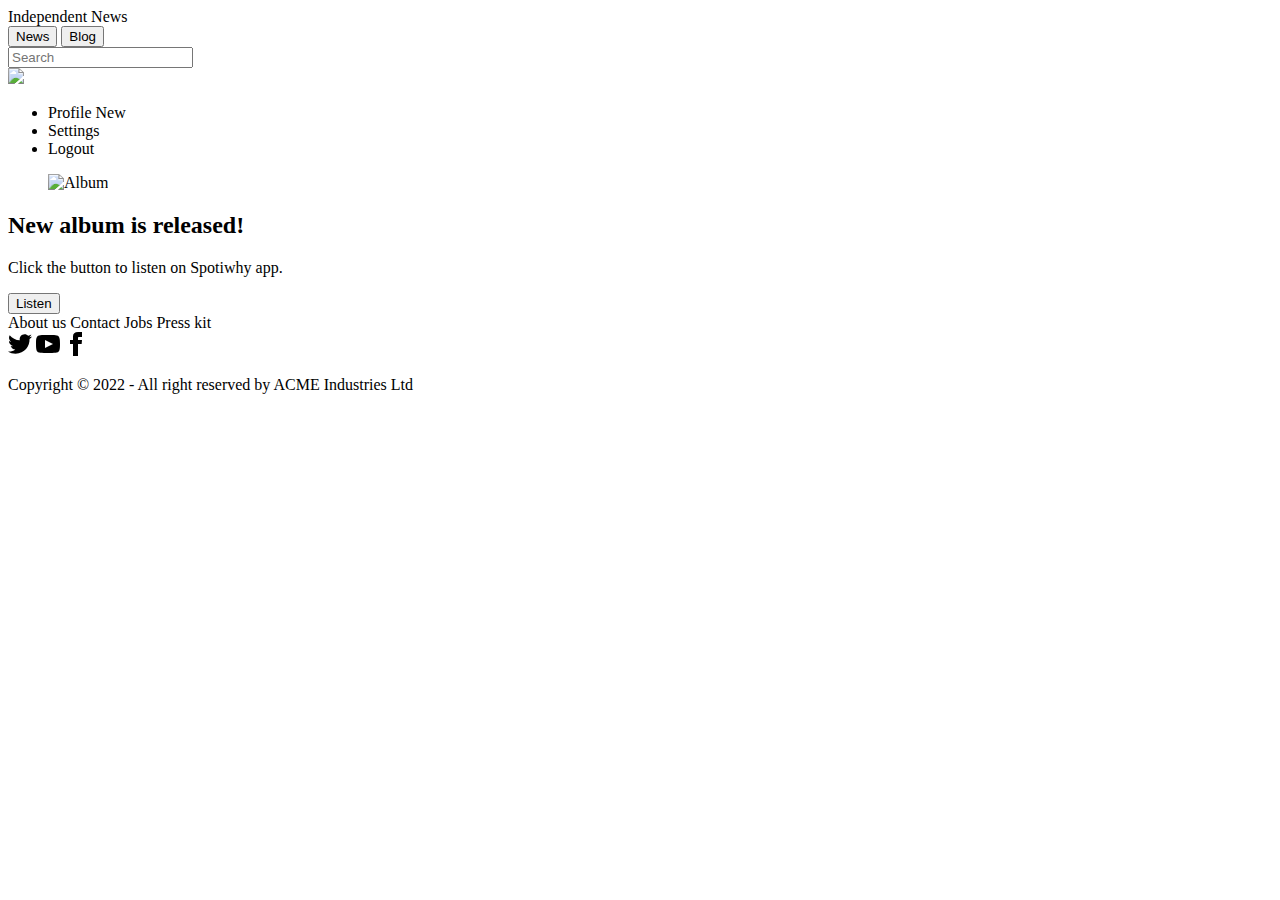
==== index.html @ ce9c4029 "category section added" ====
<!DOCTYPE html>
<html lang="en">
<head>
    <meta charset="UTF-8">
    <meta http-equiv="X-UA-Compatible" content="IE=edge">
    <meta name="viewport" content="width=device-width, initial-scale=1.0">
    <link href="https://cdn.jsdelivr.net/npm/daisyui@2.24.0/dist/full.css" rel="stylesheet" type="text/css" />
<script src="https://cdn.tailwindcss.com"></script>
    <title>Independent News</title>
</head>
<body>
                              <!-- nevbar starts here -->

    <div class="navbar bg-base-100">
        <div class="flex-1">
          <a class="btn btn-ghost normal-case text-xl"> <span class="bg-blue-100 rounded mx-2 p-2"> Independent </span> News</a>
        </div>
        <div class="flex-none gap-2">
            <button class="btn btn-outline btn-primary">News</button>
            <button class="btn btn-outline btn-secondary">Blog</button>
          <div class="form-control">
            <input type="text" placeholder="Search" class="input input-bordered" />
          </div>
          <div class="dropdown dropdown-end">
            <label tabindex="0" class="btn btn-ghost btn-circle avatar">
              <div class="w-10 rounded-full">
                <img src="https://placeimg.com/80/80/people" />
              </div>
            </label>
            <ul tabindex="0" class="mt-3 p-2 shadow menu menu-compact dropdown-content bg-base-100 rounded-box w-52">
              <li>
                <a class="justify-between">
                  Profile
                  <span class="badge">New</span>
                </a>
              </li>
              <li><a>Settings</a></li>
              <li><a>Logout</a></li>
            </ul>
          </div>
        </div>
      </div>
                        <!-- navbar ends here -->





                       <!-- catagory section starts here -->
    <div id="list-container">
      <ul id="all-menu" class="menu menu-horizontal bg-base-100 rounded-box mx-auto">
      
      </ul>
    </div>
                      <!-- catagory section ends here -->




                      <!-- card section starts here -->
   <div class="card card-side bg-base-100 shadow">
        <figure><img src="https://placeimg.com/400/400/arch" alt="Album"></figure>
        <div class="card-body">
          <h2 class="card-title">New album is released!</h2>
          <p>Click the button to listen on Spotiwhy app.</p>
          <div class="card-actions justify-end">
            <button class="btn btn-primary">Listen</button>
          </div>
        </div>
      </div>
                     <!-- card section ends here -->
      
   


                     <!-- footer section starts here -->
                     <footer class="footer footer-center p-10 bg-base-200 text-base-content rounded">
                        <div class="grid grid-flow-col gap-4">
                          <a class="link link-hover">About us</a> 
                          <a class="link link-hover">Contact</a> 
                          <a class="link link-hover">Jobs</a> 
                          <a class="link link-hover">Press kit</a>
                        </div> 
                        <div>
                          <div class="grid grid-flow-col gap-4">
                            <a><svg xmlns="http://www.w3.org/2000/svg" width="24" height="24" viewBox="0 0 24 24" class="fill-current"><path d="M24 4.557c-.883.392-1.832.656-2.828.775 1.017-.609 1.798-1.574 2.165-2.724-.951.564-2.005.974-3.127 1.195-.897-.957-2.178-1.555-3.594-1.555-3.179 0-5.515 2.966-4.797 6.045-4.091-.205-7.719-2.165-10.148-5.144-1.29 2.213-.669 5.108 1.523 6.574-.806-.026-1.566-.247-2.229-.616-.054 2.281 1.581 4.415 3.949 4.89-.693.188-1.452.232-2.224.084.626 1.956 2.444 3.379 4.6 3.419-2.07 1.623-4.678 2.348-7.29 2.04 2.179 1.397 4.768 2.212 7.548 2.212 9.142 0 14.307-7.721 13.995-14.646.962-.695 1.797-1.562 2.457-2.549z"></path></svg></a> 
                            <a><svg xmlns="http://www.w3.org/2000/svg" width="24" height="24" viewBox="0 0 24 24" class="fill-current"><path d="M19.615 3.184c-3.604-.246-11.631-.245-15.23 0-3.897.266-4.356 2.62-4.385 8.816.029 6.185.484 8.549 4.385 8.816 3.6.245 11.626.246 15.23 0 3.897-.266 4.356-2.62 4.385-8.816-.029-6.185-.484-8.549-4.385-8.816zm-10.615 12.816v-8l8 3.993-8 4.007z"></path></svg></a> 
                            <a><svg xmlns="http://www.w3.org/2000/svg" width="24" height="24" viewBox="0 0 24 24" class="fill-current"><path d="M9 8h-3v4h3v12h5v-12h3.642l.358-4h-4v-1.667c0-.955.192-1.333 1.115-1.333h2.885v-5h-3.808c-3.596 0-5.192 1.583-5.192 4.615v3.385z"></path></svg></a>
                          </div>
                        </div> 
                        <div>
                          <p>Copyright © 2022 - All right reserved by ACME Industries Ltd</p>
                        </div>
                      </footer>

                      <!-- footer section ends here -->
    <script src="app.js"></script>

</body>
</html>
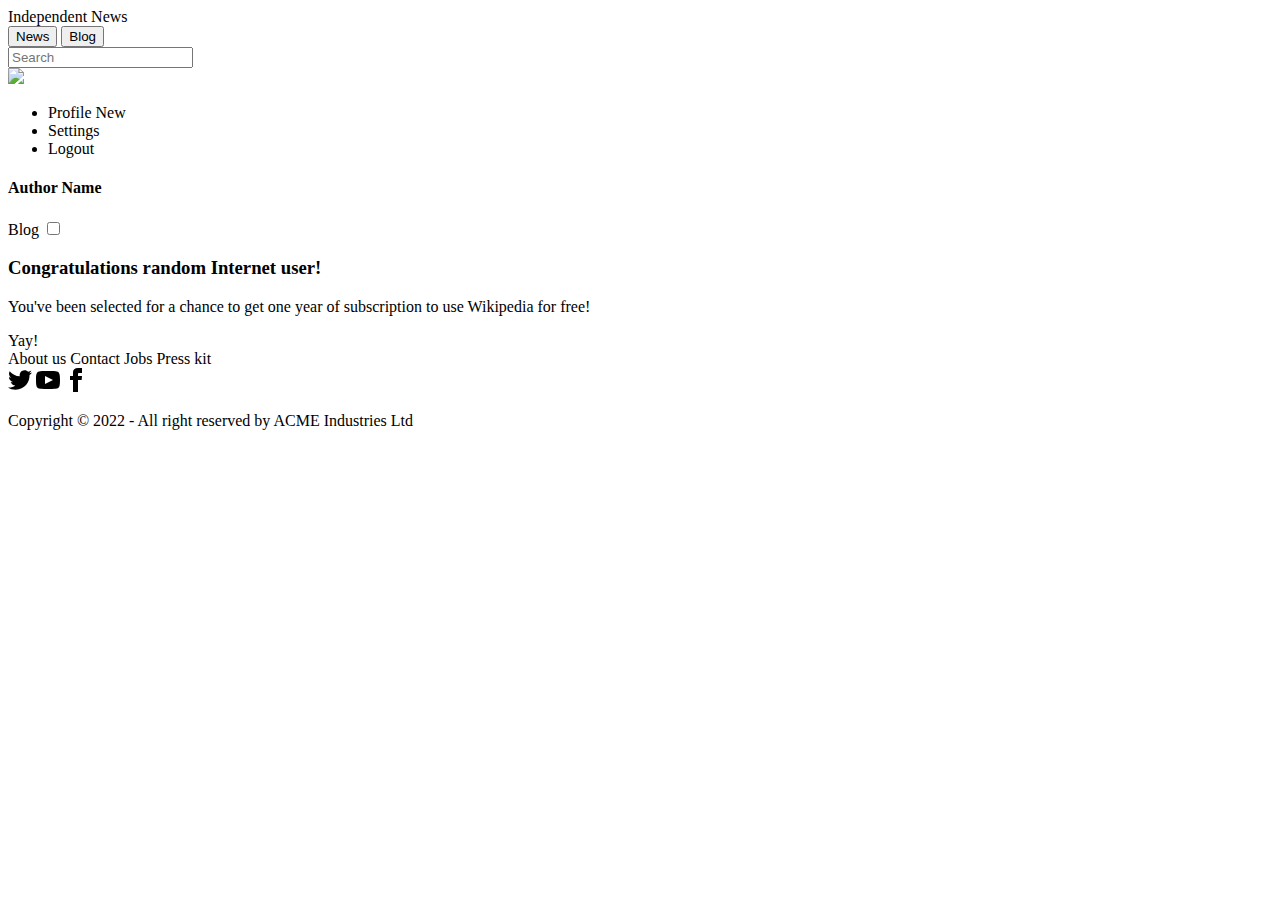
==== commit 2a0ebfde: "news section added and blog button fixed" ====
--- a/index.html
+++ b/index.html
@@ -54,11 +54,27 @@
     </div>
                       <!-- catagory section ends here -->
 
+                      <h4>Author Name</h4>
 
+
+                      <!-- The button to open modal -->
+<label for="my-modal-5" class="btn modal-button btn-outline btn-secondary">Blog</label>
+
+<!-- Put this part before </body> tag -->
+<input type="checkbox" id="my-modal-5" class="modal-toggle" />
+<div class="modal">
+  <div class="modal-box w-11/12 max-w-5xl">
+    <h3 class="font-bold text-lg">Congratulations random Internet user!</h3>
+    <p class="py-4">You've been selected for a chance to get one year of subscription to use Wikipedia for free!</p>
+    <div class="modal-action">
+      <label for="my-modal-5" class="btn">Yay!</label>
+    </div>
+  </div>
+</div>
 
 
                       <!-- card section starts here -->
-   <div class="card card-side bg-base-100 shadow">
+   <!-- <div id="card-container" class="card card-side bg-base-100 shadow">
         <figure><img src="https://placeimg.com/400/400/arch" alt="Album"></figure>
         <div class="card-body">
           <h2 class="card-title">New album is released!</h2>
@@ -67,7 +83,7 @@
             <button class="btn btn-primary">Listen</button>
           </div>
         </div>
-      </div>
+      </div> -->
                      <!-- card section ends here -->
       
    
@@ -94,6 +110,8 @@
                       </footer>
 
                       <!-- footer section ends here -->
+   
+    <script src="test.js"></script>
     <script src="app.js"></script>
 
 </body>
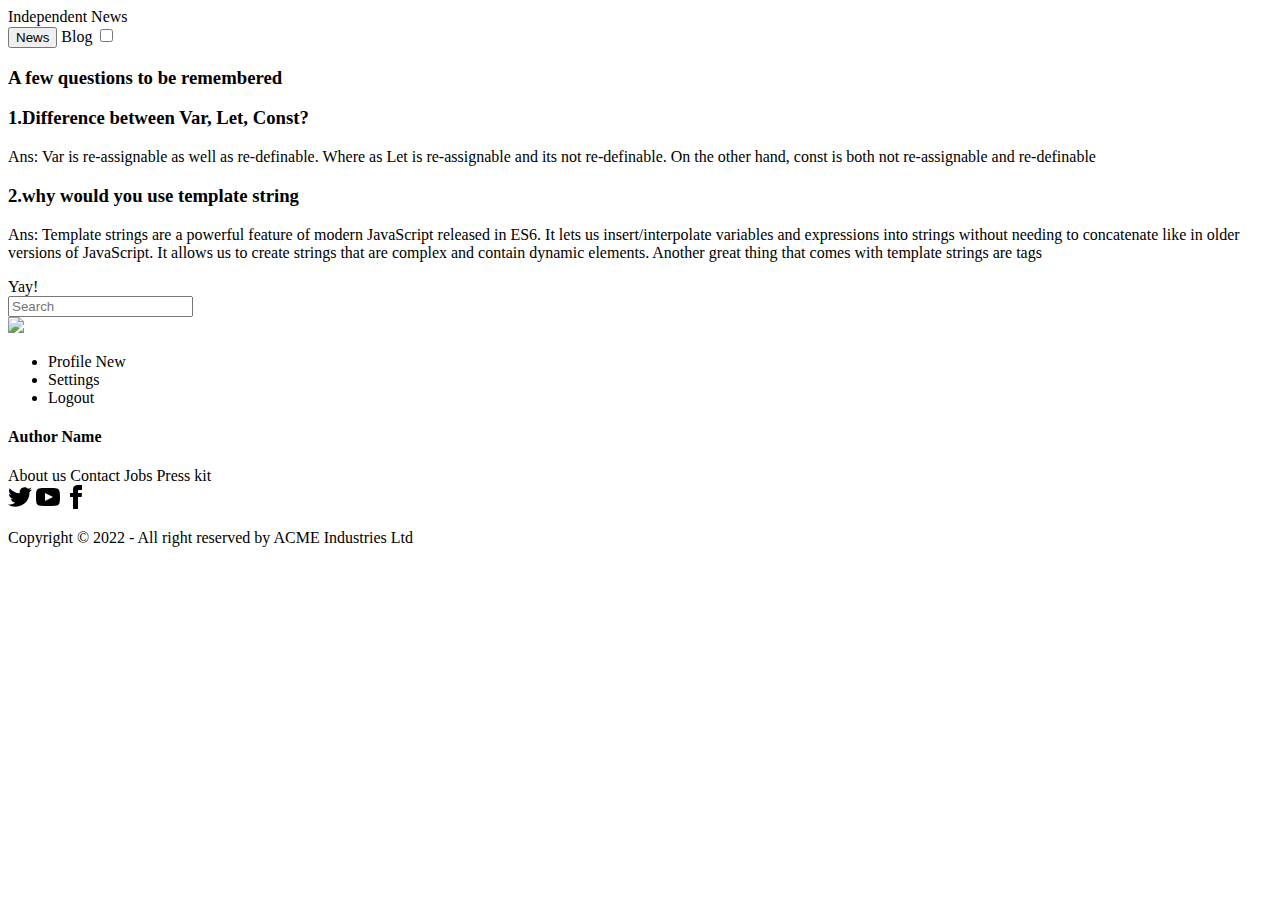
==== commit 98edcee6: "thumbnail changed & modal inside the button added" ====
--- a/index.html
+++ b/index.html
@@ -17,7 +17,22 @@
         </div>
         <div class="flex-none gap-2">
             <button class="btn btn-outline btn-primary">News</button>
-            <button class="btn btn-outline btn-secondary">Blog</button>
+    <label for="my-modal-5" class="btn modal-button btn-outline btn-secondary">Blog</label>
+<input type="checkbox" id="my-modal-5" class="modal-toggle" />
+<div class="modal">
+  <div class="modal-box w-11/12 max-w-5xl">
+    <h3 class="font-bold text-lg">A few questions to be remembered</h3>
+    <h3 class="py-4">1.Difference between Var, Let, Const?</h3>
+    <p>Ans: Var is re-assignable as well as re-definable. Where as Let is re-assignable and its not re-definable. On the other hand, const is both not re-assignable and re-definable</p>
+    <h3 class="py-4">2.why would you use template string</h3>
+   
+    <p>Ans: Template strings are a powerful feature of modern JavaScript released in ES6. It lets us insert/interpolate variables and expressions into strings without needing to concatenate like in older versions of JavaScript. It allows us to create strings that are complex and contain dynamic elements. Another great thing that comes with template strings are tags</p>
+    <div class="modal-action">
+      <label for="my-modal-5" class="btn">Yay!</label>
+    </div>
+  </div>
+</div>
+
           <div class="form-control">
             <input type="text" placeholder="Search" class="input input-bordered" />
           </div>
@@ -57,20 +72,6 @@
                       <h4>Author Name</h4>
 
 
-                      <!-- The button to open modal -->
-<label for="my-modal-5" class="btn modal-button btn-outline btn-secondary">Blog</label>
-
-<!-- Put this part before </body> tag -->
-<input type="checkbox" id="my-modal-5" class="modal-toggle" />
-<div class="modal">
-  <div class="modal-box w-11/12 max-w-5xl">
-    <h3 class="font-bold text-lg">Congratulations random Internet user!</h3>
-    <p class="py-4">You've been selected for a chance to get one year of subscription to use Wikipedia for free!</p>
-    <div class="modal-action">
-      <label for="my-modal-5" class="btn">Yay!</label>
-    </div>
-  </div>
-</div>
 
 
                       <!-- card section starts here -->
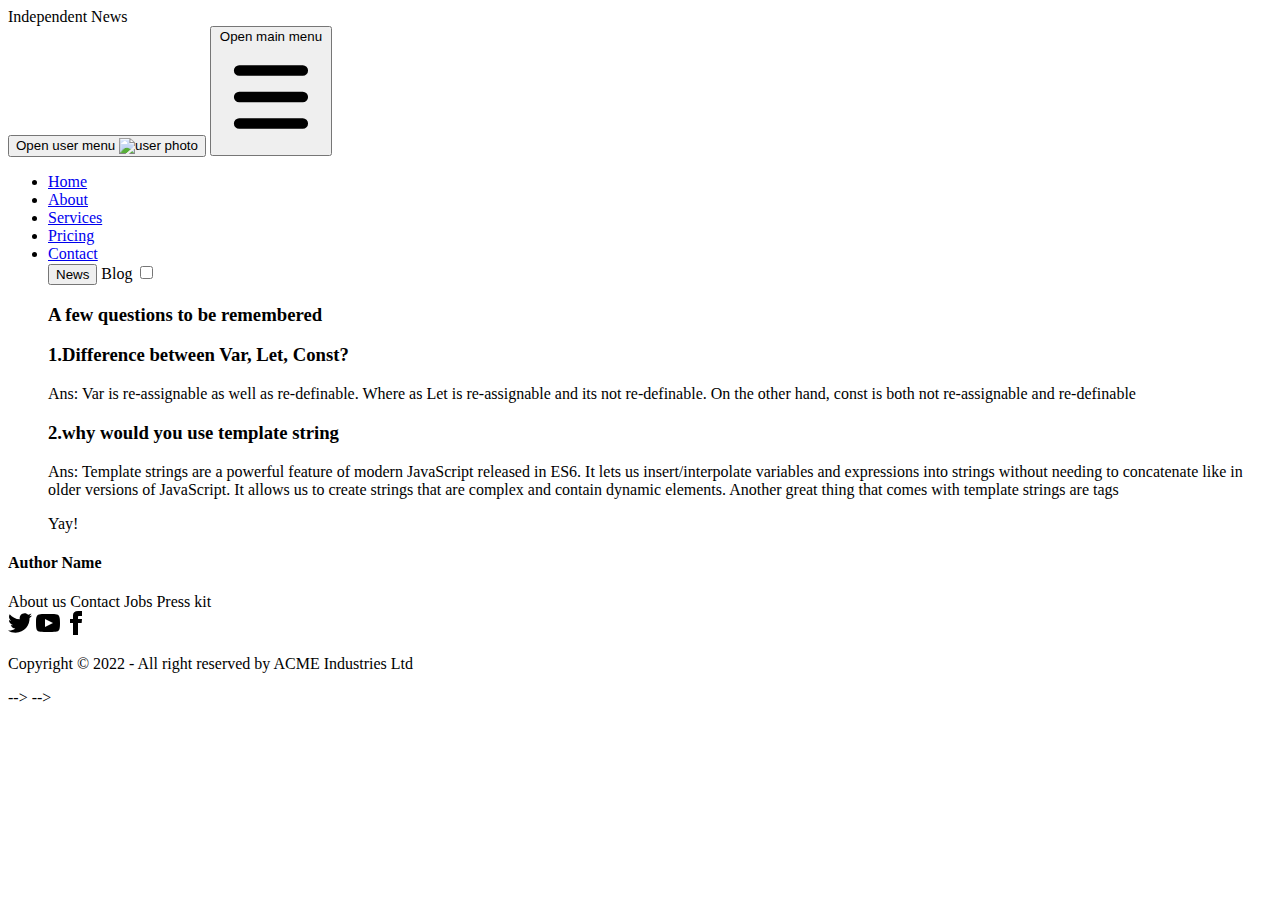
==== commit 244b987f: "responsiveness added" ====
--- a/index.html
+++ b/index.html
@@ -6,13 +6,84 @@
     <meta name="viewport" content="width=device-width, initial-scale=1.0">
     <link href="https://cdn.jsdelivr.net/npm/daisyui@2.24.0/dist/full.css" rel="stylesheet" type="text/css" />
 <script src="https://cdn.tailwindcss.com"></script>
-    <title>Independent News</title>
+    <title class="sm:hidden">Independent News</title>
 </head>
 <body>
                               <!-- nevbar starts here -->
 
-    <div class="navbar bg-base-100">
-        <div class="flex-1">
+
+                              <nav class="bg-white border-gray-200 px-2 sm:px-4 py-2.5 rounded dark:bg-gray-900">
+                                <div class="container flex flex-wrap justify-between items-center mx-auto">
+                                <!-- <a href="" class="flex items-center">
+                                    <img src="https://flowbite.com/docs/images/logo.svg" class="mr-3 h-6 sm:h-9" alt="Flowbite Logo">
+                                    <span class="self-center text-xl font-semibold whitespace-nowrap dark:text-white">Flowbite</span>
+                                </a> -->
+
+                                <div class="flex">
+                                  <a class="btn btn-ghost normal-case text-xl"> <span class="bg-blue-100 rounded mx-2 p-2"> Independent </span> News</a>
+                                </div>
+                                <div class="flex items-center md:order-2">
+                                    <button type="button" class="flex mr-3 text-sm bg-gray-800 rounded-full md:mr-0 focus:ring-4 focus:ring-gray-300 dark:focus:ring-gray-600" id="user-menu-button" aria-expanded="false" data-dropdown-toggle="user-dropdown" data-dropdown-placement="bottom">
+                                      <span class="sr-only">Open user menu</span>
+                                      <img class="w-8 h-8 rounded-full" src="https://placeimg.com/80/80/people" alt="user photo">
+                                    </button>
+                                    <!-- Dropdown menu -->
+                                    
+                                    <button data-collapse-toggle="mobile-menu-2" type="button" class="inline-flex items-center p-2 ml-1 text-sm text-gray-500 rounded-lg md:hidden hover:bg-gray-100 focus:outline-none focus:ring-2 focus:ring-gray-200 dark:text-gray-400 dark:hover:bg-gray-700 dark:focus:ring-gray-600" aria-controls="mobile-menu-2" aria-expanded="false">
+                                      <span class="sr-only">Open main menu</span>
+                                      <svg class="w-6 h-6" aria-hidden="true" fill="currentColor" viewBox="0 0 20 20" xmlns="http://www.w3.org/2000/svg"><path fill-rule="evenodd" d="M3 5a1 1 0 011-1h12a1 1 0 110 2H4a1 1 0 01-1-1zM3 10a1 1 0 011-1h12a1 1 0 110 2H4a1 1 0 01-1-1zM3 15a1 1 0 011-1h12a1 1 0 110 2H4a1 1 0 01-1-1z" clip-rule="evenodd"></path></svg>
+                                  </button>
+                                </div>
+                                <div class="hidden justify-between items-center w-full md:flex md:w-auto md:order-1" id="mobile-menu-2">
+                                  <ul class="flex flex-col p-4 mt-4 bg-gray-50 rounded-lg border border-gray-100 md:flex-row md:space-x-8 md:mt-0 md:text-sm md:font-medium md:border-0 md:bg-white dark:bg-gray-800 md:dark:bg-gray-900 dark:border-gray-700">
+                                    <li>
+                                      <a href="#" class="block py-2 pr-4 pl-3 text-white bg-blue-700 rounded md:bg-transparent md:text-blue-700 md:p-0 dark:text-white" aria-current="page">Home</a>
+                                    </li>
+                                    <li>
+                                      <a href="#" class="block py-2 pr-4 pl-3 text-gray-700 rounded hover:bg-gray-100 md:hover:bg-transparent md:hover:text-blue-700 md:p-0 dark:text-gray-400 md:dark:hover:text-white dark:hover:bg-gray-700 dark:hover:text-white md:dark:hover:bg-transparent dark:border-gray-700">About</a>
+                                    </li>
+                                    <li>
+                                      <a href="#" class="block py-2 pr-4 pl-3 text-gray-700 rounded hover:bg-gray-100 md:hover:bg-transparent md:hover:text-blue-700 md:p-0 dark:text-gray-400 md:dark:hover:text-white dark:hover:bg-gray-700 dark:hover:text-white md:dark:hover:bg-transparent dark:border-gray-700">Services</a>
+                                    </li>
+                                    <li>
+                                      <a href="#" class="block py-2 pr-4 pl-3 text-gray-700 rounded hover:bg-gray-100 md:hover:bg-transparent md:hover:text-blue-700 md:p-0 dark:text-gray-400 md:dark:hover:text-white dark:hover:bg-gray-700 dark:hover:text-white md:dark:hover:bg-transparent dark:border-gray-700">Pricing</a>
+                                    </li>
+                                    <li>
+                                      <a href="#" class="block py-2 pr-4 pl-3 text-gray-700 rounded hover:bg-gray-100 md:hover:bg-transparent md:hover:text-blue-700 md:p-0 dark:text-gray-400 md:dark:hover:text-white dark:hover:bg-gray-700 dark:hover:text-white md:dark:hover:bg-transparent dark:border-gray-700">Contact</a>
+                                    </li>
+
+                                    <button class="btn btn-outline btn-primary">News</button>
+                                    <label for="my-modal-5" class="btn modal-button btn-outline btn-secondary">Blog</label>
+                                <input type="checkbox" id="my-modal-5" class="modal-toggle" />
+                                <div class="modal">
+                                  <div class="modal-box w-11/12 max-w-5xl">
+                                    <h3 class="font-bold text-lg">A few questions to be remembered</h3>
+                                    <h3 class="py-4">1.Difference between Var, Let, Const?</h3>
+                                    <p>Ans: Var is re-assignable as well as re-definable. Where as Let is re-assignable and its not re-definable. On the other hand, const is both not re-assignable and re-definable</p>
+                                    <h3 class="py-4">2.why would you use template string</h3>
+                                   
+                                    <p>Ans: Template strings are a powerful feature of modern JavaScript released in ES6. It lets us insert/interpolate variables and expressions into strings without needing to concatenate like in older versions of JavaScript. It allows us to create strings that are complex and contain dynamic elements. Another great thing that comes with template strings are tags</p>
+                                    <div class="modal-action">
+                                      <label for="my-modal-5" class="btn">Yay!</label>
+                                    </div>
+                                  </div>
+                                </div>
+
+                                  </ul>
+                                </div>
+                                </div>
+                              </nav>
+                              
+
+
+
+
+
+
+                              
+
+    <!-- <div class="navbar bg-base-100"> -->
+        <!-- <div class="flex">
           <a class="btn btn-ghost normal-case text-xl"> <span class="bg-blue-100 rounded mx-2 p-2"> Independent </span> News</a>
         </div>
         <div class="flex-none gap-2">
@@ -54,7 +125,7 @@
             </ul>
           </div>
         </div>
-      </div>
+      </div> -->
                         <!-- navbar ends here -->
 
 
@@ -63,9 +134,7 @@
 
                        <!-- catagory section starts here -->
     <div id="list-container">
-      <ul id="all-menu" class="menu menu-horizontal bg-base-100 rounded-box mx-auto">
-      
-      </ul>
+
     </div>
                       <!-- catagory section ends here -->
 
@@ -111,9 +180,50 @@
                       </footer>
 
                       <!-- footer section ends here -->
+
+                      <!-- <div class="flex">
+                        <div class="card card-side bg-base-100 shadow">
+                        <figure><img class="object-contain h-60 w-96" src="${news.thumbnail_url}" alt="Album"></figure>
+                        <div class="card-body flex">
+                        <h2 class="card-title">${news.title}</h2>
+                      <p>${news.details.slice(0,200)+"..."}</p>
+                      <div class="avatar">
+                     <div class="w-10 rounded-full">
+                   <img class="object-contain"src="${news.author.img}" />
+                       </div>
+                     </div
+                      <p>${news.author.name ? news.author.name : "No data available"}</p>
+                      <p>Total View: ${news.total_view? news.total_view : "No views"}</p>
+            
+                      <div class="card-actions justify-end flex">
+            
+                      <!-- The button to open modal -->
+            <!-- <label for="my-modal-6" class="btn modal-button">open news</label>
+            
+            <!-- Put this part before </body> tag
+            <input type="checkbox" id="my-modal-6" class="modal-toggle" />
+            <div class="modal modal-bottom sm:modal-middle">
+              <div class="modal-box">
+                <h3 class="font-bold text-lg">${news.title}</h3>
+                <img class="object-contain h-60 w-96" src="${news.image_url}" alt="Album">
+                <p class="py-4">${news.details}</p>
+                <div class="modal-action">
+                  <label for="my-modal-6" class="btn">Yay!</label>
+                </div>
+              </div>
+            </div>
+                       
+                      </div>
+                    </div>
+                  </div>
+                    </div>
+             --> --> -->
+
+                      
+    
+    <script src="app.js"></script>
+    <script src="test.js"></script>
    
-    <script src="test.js"></script>
-    <script src="app.js"></script>
 
 </body>
 </html>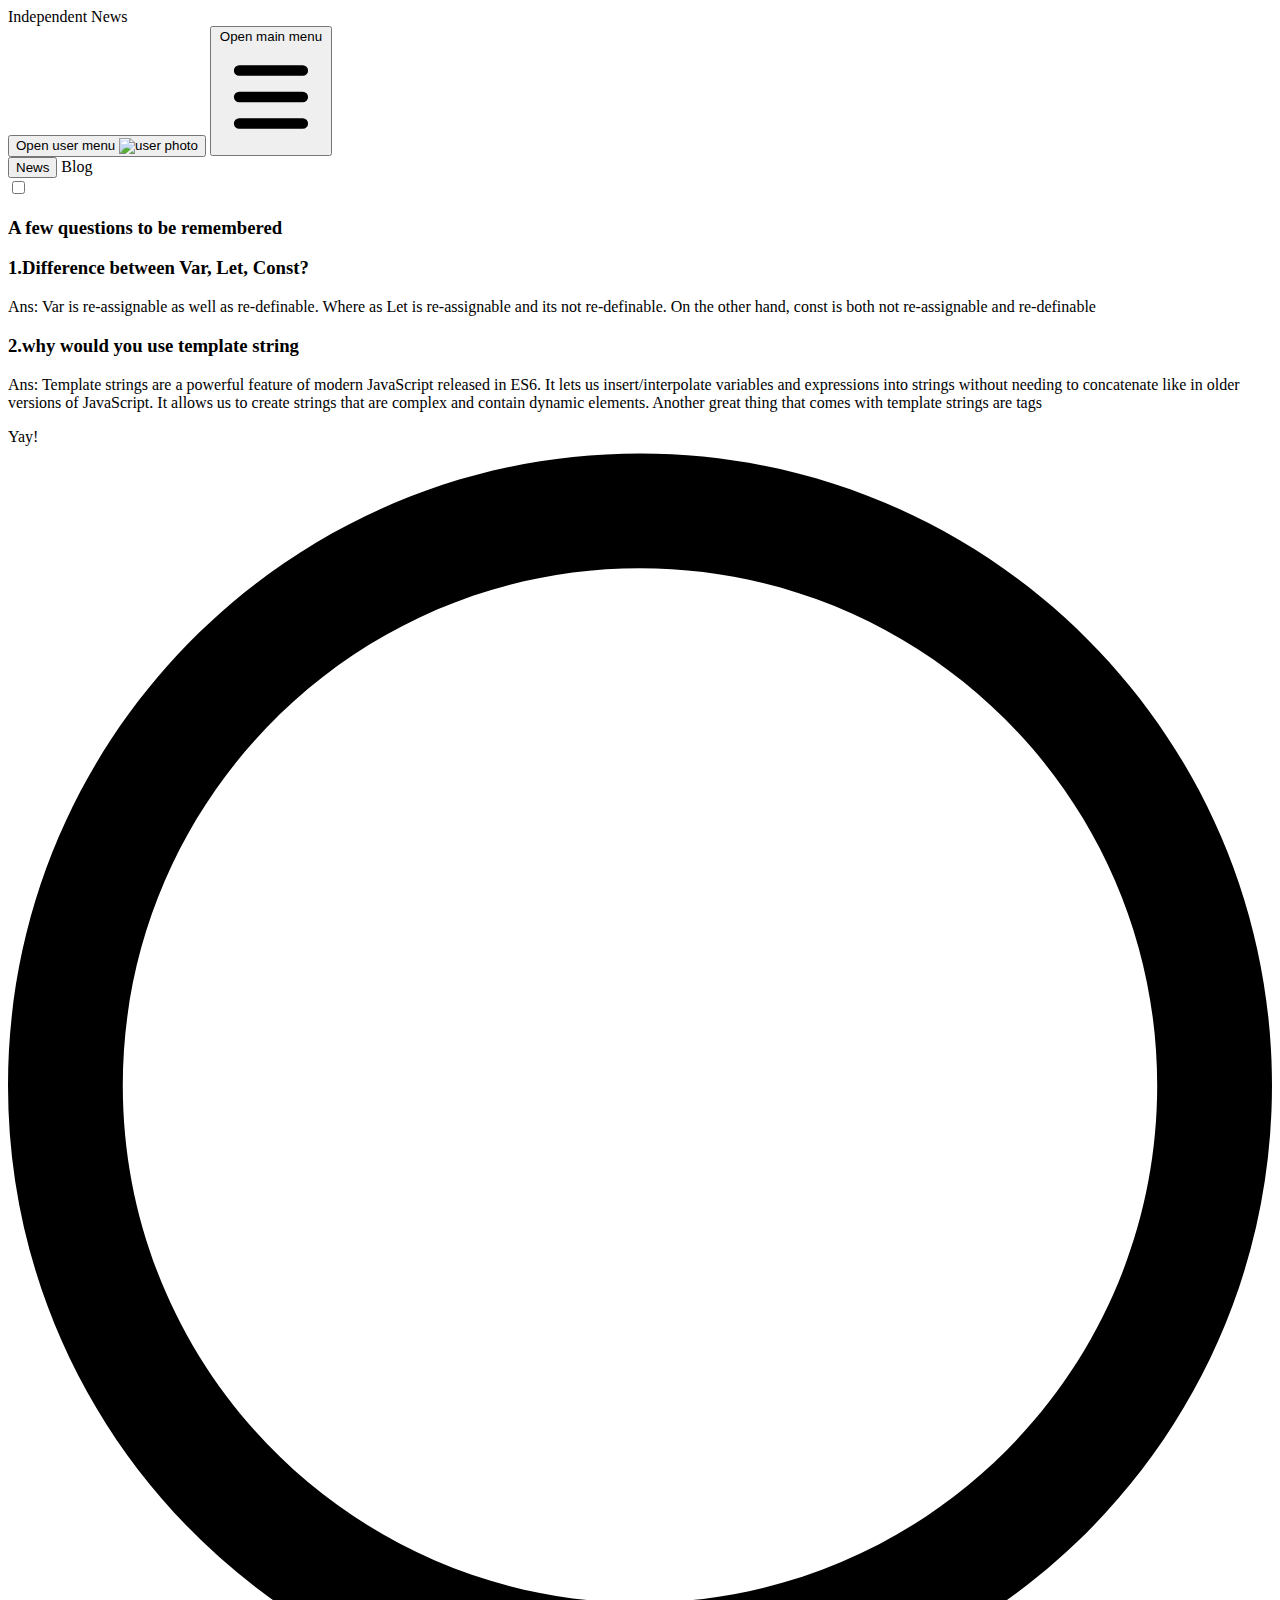
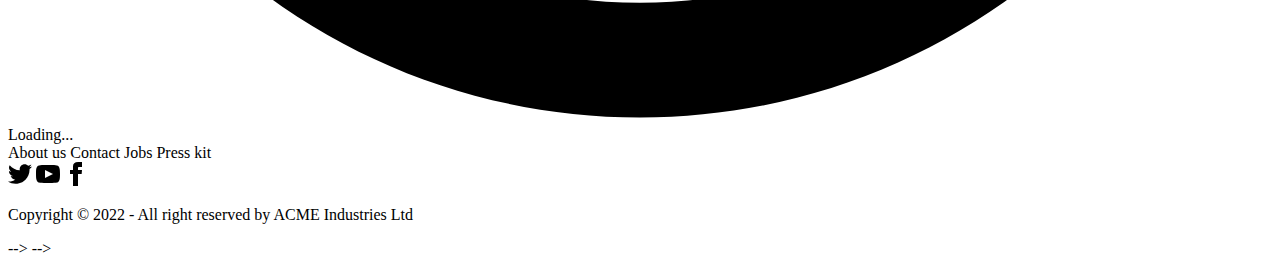
==== commit c785880b: "spinner added" ====
--- a/index.html
+++ b/index.html
@@ -35,7 +35,7 @@
                                   </button>
                                 </div>
                                 <div class="hidden justify-between items-center w-full md:flex md:w-auto md:order-1" id="mobile-menu-2">
-                                  <ul class="flex flex-col p-4 mt-4 bg-gray-50 rounded-lg border border-gray-100 md:flex-row md:space-x-8 md:mt-0 md:text-sm md:font-medium md:border-0 md:bg-white dark:bg-gray-800 md:dark:bg-gray-900 dark:border-gray-700">
+                                  <!-- <ul class="flex flex-col p-4 mt-4 bg-gray-50 rounded-lg border border-gray-100 md:flex-row md:space-x-8 md:mt-0 md:text-sm md:font-medium md:border-0 md:bg-white dark:bg-gray-800 md:dark:bg-gray-900 dark:border-gray-700">
                                     <li>
                                       <a href="#" class="block py-2 pr-4 pl-3 text-white bg-blue-700 rounded md:bg-transparent md:text-blue-700 md:p-0 dark:text-white" aria-current="page">Home</a>
                                     </li>
@@ -50,10 +50,13 @@
                                     </li>
                                     <li>
                                       <a href="#" class="block py-2 pr-4 pl-3 text-gray-700 rounded hover:bg-gray-100 md:hover:bg-transparent md:hover:text-blue-700 md:p-0 dark:text-gray-400 md:dark:hover:text-white dark:hover:bg-gray-700 dark:hover:text-white md:dark:hover:bg-transparent dark:border-gray-700">Contact</a>
-                                    </li>
-
-                                    <button class="btn btn-outline btn-primary">News</button>
-                                    <label for="my-modal-5" class="btn modal-button btn-outline btn-secondary">Blog</label>
+                                    </li> -->
+                                    <div class="pl-12 ml-12">
+                                      <button class="btn btn-outline btn-primary">News</button>
+                                      <label for="my-modal-5" class="btn modal-button btn-outline btn-secondary">Blog</label>
+
+                                    </div>
+                                    
                                 <input type="checkbox" id="my-modal-5" class="modal-toggle" />
                                 <div class="modal">
                                   <div class="modal-box w-11/12 max-w-5xl">
@@ -138,8 +141,15 @@
     </div>
                       <!-- catagory section ends here -->
 
-                      <h4>Author Name</h4>
-
+                      <div class="text-center">
+                        <div role="status">
+                            <svg class="inline mr-2 w-8 h-8 text-gray-200 animate-spin dark:text-gray-600 fill-blue-600" viewBox="0 0 100 101" fill="none" xmlns="http://www.w3.org/2000/svg">
+                                <path d="M100 50.5908C100 78.2051 77.6142 100.591 50 100.591C22.3858 100.591 0 78.2051 0 50.5908C0 22.9766 22.3858 0.59082 50 0.59082C77.6142 0.59082 100 22.9766 100 50.5908ZM9.08144 50.5908C9.08144 73.1895 27.4013 91.5094 50 91.5094C72.5987 91.5094 90.9186 73.1895 90.9186 50.5908C90.9186 27.9921 72.5987 9.67226 50 9.67226C27.4013 9.67226 9.08144 27.9921 9.08144 50.5908Z" fill="currentColor"/>
+                                <path d="M93.9676 39.0409C96.393 38.4038 97.8624 35.9116 97.0079 33.5539C95.2932 28.8227 92.871 24.3692 89.8167 20.348C85.8452 15.1192 80.8826 10.7238 75.2124 7.41289C69.5422 4.10194 63.2754 1.94025 56.7698 1.05124C51.7666 0.367541 46.6976 0.446843 41.7345 1.27873C39.2613 1.69328 37.813 4.19778 38.4501 6.62326C39.0873 9.04874 41.5694 10.4717 44.0505 10.1071C47.8511 9.54855 51.7191 9.52689 55.5402 10.0491C60.8642 10.7766 65.9928 12.5457 70.6331 15.2552C75.2735 17.9648 79.3347 21.5619 82.5849 25.841C84.9175 28.9121 86.7997 32.2913 88.1811 35.8758C89.083 38.2158 91.5421 39.6781 93.9676 39.0409Z" fill="currentFill"/>
+                            </svg>
+                            <span class="sr-only">Loading...</span>
+                        </div>
+                    </div>
 
 
 
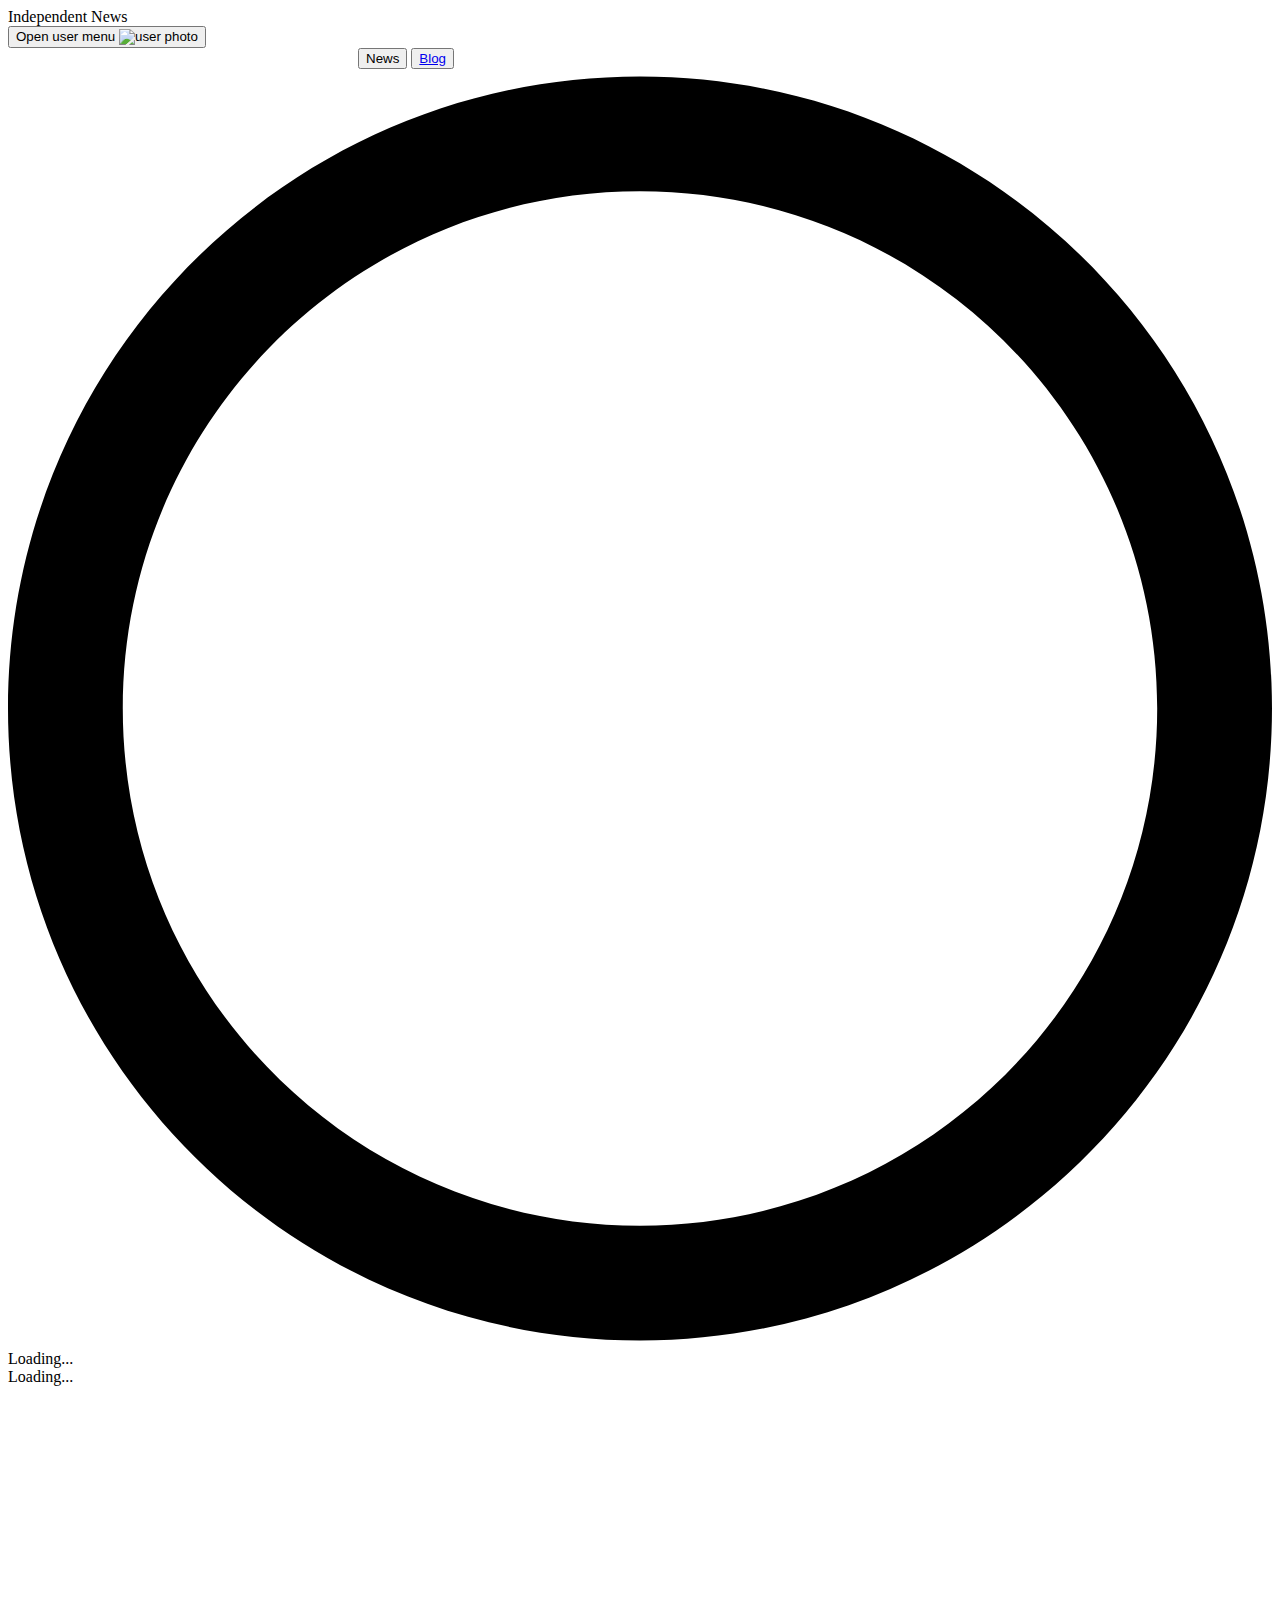
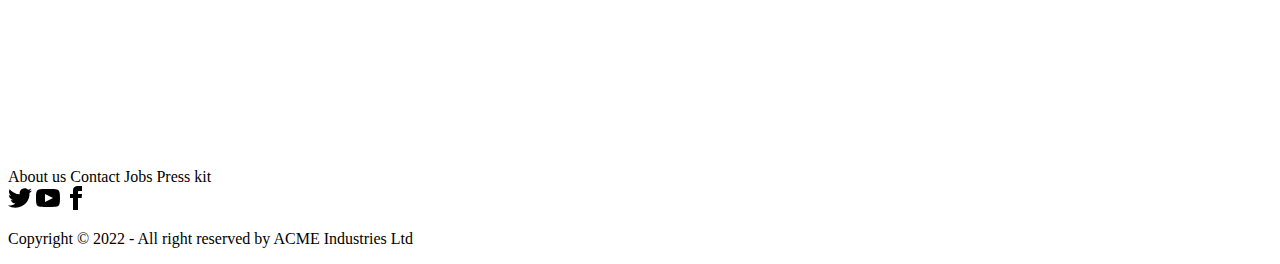
==== commit 984ded39: "nav button fixed" ====
--- a/index.html
+++ b/index.html
@@ -6,6 +6,7 @@
     <meta name="viewport" content="width=device-width, initial-scale=1.0">
     <link href="https://cdn.jsdelivr.net/npm/daisyui@2.24.0/dist/full.css" rel="stylesheet" type="text/css" />
 <script src="https://cdn.tailwindcss.com"></script>
+<link rel="stylesheet" href="style.css">
     <title class="sm:hidden">Independent News</title>
 </head>
 <body>
@@ -14,10 +15,6 @@
 
                               <nav class="bg-white border-gray-200 px-2 sm:px-4 py-2.5 rounded dark:bg-gray-900">
                                 <div class="container flex flex-wrap justify-between items-center mx-auto">
-                                <!-- <a href="" class="flex items-center">
-                                    <img src="https://flowbite.com/docs/images/logo.svg" class="mr-3 h-6 sm:h-9" alt="Flowbite Logo">
-                                    <span class="self-center text-xl font-semibold whitespace-nowrap dark:text-white">Flowbite</span>
-                                </a> -->
 
                                 <div class="flex">
                                   <a class="btn btn-ghost normal-case text-xl"> <span class="bg-blue-100 rounded mx-2 p-2"> Independent </span> News</a>
@@ -29,48 +26,18 @@
                                     </button>
                                     <!-- Dropdown menu -->
                                     
-                                    <button data-collapse-toggle="mobile-menu-2" type="button" class="inline-flex items-center p-2 ml-1 text-sm text-gray-500 rounded-lg md:hidden hover:bg-gray-100 focus:outline-none focus:ring-2 focus:ring-gray-200 dark:text-gray-400 dark:hover:bg-gray-700 dark:focus:ring-gray-600" aria-controls="mobile-menu-2" aria-expanded="false">
-                                      <span class="sr-only">Open main menu</span>
-                                      <svg class="w-6 h-6" aria-hidden="true" fill="currentColor" viewBox="0 0 20 20" xmlns="http://www.w3.org/2000/svg"><path fill-rule="evenodd" d="M3 5a1 1 0 011-1h12a1 1 0 110 2H4a1 1 0 01-1-1zM3 10a1 1 0 011-1h12a1 1 0 110 2H4a1 1 0 01-1-1zM3 15a1 1 0 011-1h12a1 1 0 110 2H4a1 1 0 01-1-1z" clip-rule="evenodd"></path></svg>
-                                  </button>
                                 </div>
                                 <div class="hidden justify-between items-center w-full md:flex md:w-auto md:order-1" id="mobile-menu-2">
-                                  <!-- <ul class="flex flex-col p-4 mt-4 bg-gray-50 rounded-lg border border-gray-100 md:flex-row md:space-x-8 md:mt-0 md:text-sm md:font-medium md:border-0 md:bg-white dark:bg-gray-800 md:dark:bg-gray-900 dark:border-gray-700">
-                                    <li>
-                                      <a href="#" class="block py-2 pr-4 pl-3 text-white bg-blue-700 rounded md:bg-transparent md:text-blue-700 md:p-0 dark:text-white" aria-current="page">Home</a>
-                                    </li>
-                                    <li>
-                                      <a href="#" class="block py-2 pr-4 pl-3 text-gray-700 rounded hover:bg-gray-100 md:hover:bg-transparent md:hover:text-blue-700 md:p-0 dark:text-gray-400 md:dark:hover:text-white dark:hover:bg-gray-700 dark:hover:text-white md:dark:hover:bg-transparent dark:border-gray-700">About</a>
-                                    </li>
-                                    <li>
-                                      <a href="#" class="block py-2 pr-4 pl-3 text-gray-700 rounded hover:bg-gray-100 md:hover:bg-transparent md:hover:text-blue-700 md:p-0 dark:text-gray-400 md:dark:hover:text-white dark:hover:bg-gray-700 dark:hover:text-white md:dark:hover:bg-transparent dark:border-gray-700">Services</a>
-                                    </li>
-                                    <li>
-                                      <a href="#" class="block py-2 pr-4 pl-3 text-gray-700 rounded hover:bg-gray-100 md:hover:bg-transparent md:hover:text-blue-700 md:p-0 dark:text-gray-400 md:dark:hover:text-white dark:hover:bg-gray-700 dark:hover:text-white md:dark:hover:bg-transparent dark:border-gray-700">Pricing</a>
-                                    </li>
-                                    <li>
-                                      <a href="#" class="block py-2 pr-4 pl-3 text-gray-700 rounded hover:bg-gray-100 md:hover:bg-transparent md:hover:text-blue-700 md:p-0 dark:text-gray-400 md:dark:hover:text-white dark:hover:bg-gray-700 dark:hover:text-white md:dark:hover:bg-transparent dark:border-gray-700">Contact</a>
-                                    </li> -->
+                                 
                                     <div class="pl-12 ml-12">
-                                      <button class="btn btn-outline btn-primary">News</button>
-                                      <label for="my-modal-5" class="btn modal-button btn-outline btn-secondary">Blog</label>
+                                      <!-- <button class="btn btn-outline btn-primary">News</button>
+                                      <label for="my-modal-5" class="btn btn-outline btn-secondary"> <a href="questionnaire.html"></a> Blog</label> -->
+                                      <button type="button" id="news-button" class="text-white bg-gradient-to-r from-red-400 via-red-500 to-red-600 hover:bg-gradient-to-br focus:ring-4 focus:outline-none focus:ring-red-300 dark:focus:ring-red-800 shadow-lg shadow-red-500/50 dark:shadow-lg dark:shadow-red-800/80 font-medium rounded-lg text-sm px-5 py-2.5 text-center mr-2 mb-2">News</a></button>
+<button type="button"  id="blog-button" class="text-white bg-gradient-to-r from-pink-400 via-pink-500 to-pink-600 hover:bg-gradient-to-br focus:ring-4 focus:outline-none focus:ring-pink-300 dark:focus:ring-pink-800 shadow-lg shadow-pink-500/50 dark:shadow-lg dark:shadow-pink-800/80 font-medium rounded-lg text-sm px-5 py-2.5 text-center mr-2 mb-2"><a href="questionnaire.html"  >Blog</a></button>
 
                                     </div>
                                     
-                                <input type="checkbox" id="my-modal-5" class="modal-toggle" />
-                                <div class="modal">
-                                  <div class="modal-box w-11/12 max-w-5xl">
-                                    <h3 class="font-bold text-lg">A few questions to be remembered</h3>
-                                    <h3 class="py-4">1.Difference between Var, Let, Const?</h3>
-                                    <p>Ans: Var is re-assignable as well as re-definable. Where as Let is re-assignable and its not re-definable. On the other hand, const is both not re-assignable and re-definable</p>
-                                    <h3 class="py-4">2.why would you use template string</h3>
-                                   
-                                    <p>Ans: Template strings are a powerful feature of modern JavaScript released in ES6. It lets us insert/interpolate variables and expressions into strings without needing to concatenate like in older versions of JavaScript. It allows us to create strings that are complex and contain dynamic elements. Another great thing that comes with template strings are tags</p>
-                                    <div class="modal-action">
-                                      <label for="my-modal-5" class="btn">Yay!</label>
-                                    </div>
-                                  </div>
-                                </div>
+                          
 
                                   </ul>
                                 </div>
@@ -85,50 +52,6 @@
 
                               
 
-    <!-- <div class="navbar bg-base-100"> -->
-        <!-- <div class="flex">
-          <a class="btn btn-ghost normal-case text-xl"> <span class="bg-blue-100 rounded mx-2 p-2"> Independent </span> News</a>
-        </div>
-        <div class="flex-none gap-2">
-            <button class="btn btn-outline btn-primary">News</button>
-    <label for="my-modal-5" class="btn modal-button btn-outline btn-secondary">Blog</label>
-<input type="checkbox" id="my-modal-5" class="modal-toggle" />
-<div class="modal">
-  <div class="modal-box w-11/12 max-w-5xl">
-    <h3 class="font-bold text-lg">A few questions to be remembered</h3>
-    <h3 class="py-4">1.Difference between Var, Let, Const?</h3>
-    <p>Ans: Var is re-assignable as well as re-definable. Where as Let is re-assignable and its not re-definable. On the other hand, const is both not re-assignable and re-definable</p>
-    <h3 class="py-4">2.why would you use template string</h3>
-   
-    <p>Ans: Template strings are a powerful feature of modern JavaScript released in ES6. It lets us insert/interpolate variables and expressions into strings without needing to concatenate like in older versions of JavaScript. It allows us to create strings that are complex and contain dynamic elements. Another great thing that comes with template strings are tags</p>
-    <div class="modal-action">
-      <label for="my-modal-5" class="btn">Yay!</label>
-    </div>
-  </div>
-</div>
-
-          <div class="form-control">
-            <input type="text" placeholder="Search" class="input input-bordered" />
-          </div>
-          <div class="dropdown dropdown-end">
-            <label tabindex="0" class="btn btn-ghost btn-circle avatar">
-              <div class="w-10 rounded-full">
-                <img src="https://placeimg.com/80/80/people" />
-              </div>
-            </label>
-            <ul tabindex="0" class="mt-3 p-2 shadow menu menu-compact dropdown-content bg-base-100 rounded-box w-52">
-              <li>
-                <a class="justify-between">
-                  Profile
-                  <span class="badge">New</span>
-                </a>
-              </li>
-              <li><a>Settings</a></li>
-              <li><a>Logout</a></li>
-            </ul>
-          </div>
-        </div>
-      </div> -->
                         <!-- navbar ends here -->
 
 
@@ -143,7 +66,7 @@
 
                       <div class="text-center">
                         <div role="status">
-                            <svg class="inline mr-2 w-8 h-8 text-gray-200 animate-spin dark:text-gray-600 fill-blue-600" viewBox="0 0 100 101" fill="none" xmlns="http://www.w3.org/2000/svg">
+                            <svg class="inline hidden mr-2 w-8 h-8 text-gray-200 animate-spin dark:text-gray-600 fill-blue-600" viewBox="0 0 100 101" fill="none" xmlns="http://www.w3.org/2000/svg">
                                 <path d="M100 50.5908C100 78.2051 77.6142 100.591 50 100.591C22.3858 100.591 0 78.2051 0 50.5908C0 22.9766 22.3858 0.59082 50 0.59082C77.6142 0.59082 100 22.9766 100 50.5908ZM9.08144 50.5908C9.08144 73.1895 27.4013 91.5094 50 91.5094C72.5987 91.5094 90.9186 73.1895 90.9186 50.5908C90.9186 27.9921 72.5987 9.67226 50 9.67226C27.4013 9.67226 9.08144 27.9921 9.08144 50.5908Z" fill="currentColor"/>
                                 <path d="M93.9676 39.0409C96.393 38.4038 97.8624 35.9116 97.0079 33.5539C95.2932 28.8227 92.871 24.3692 89.8167 20.348C85.8452 15.1192 80.8826 10.7238 75.2124 7.41289C69.5422 4.10194 63.2754 1.94025 56.7698 1.05124C51.7666 0.367541 46.6976 0.446843 41.7345 1.27873C39.2613 1.69328 37.813 4.19778 38.4501 6.62326C39.0873 9.04874 41.5694 10.4717 44.0505 10.1071C47.8511 9.54855 51.7191 9.52689 55.5402 10.0491C60.8642 10.7766 65.9928 12.5457 70.6331 15.2552C75.2735 17.9648 79.3347 21.5619 82.5849 25.841C84.9175 28.9121 86.7997 32.2913 88.1811 35.8758C89.083 38.2158 91.5421 39.6781 93.9676 39.0409Z" fill="currentFill"/>
                             </svg>
@@ -151,19 +74,18 @@
                         </div>
                     </div>
 
+                    <section id="loader" class="hidden">
+                      <div style="height: 400px;" class="d-flex justify-content-center align-items-center">
+                          <div class="spinner-border  text-success" role="status">
+                              <span class="visually-hidden">Loading...</span>
+                          </div>
+                      </div>
+                  </section>
+
 
 
                       <!-- card section starts here -->
-   <!-- <div id="card-container" class="card card-side bg-base-100 shadow">
-        <figure><img src="https://placeimg.com/400/400/arch" alt="Album"></figure>
-        <div class="card-body">
-          <h2 class="card-title">New album is released!</h2>
-          <p>Click the button to listen on Spotiwhy app.</p>
-          <div class="card-actions justify-end">
-            <button class="btn btn-primary">Listen</button>
-          </div>
-        </div>
-      </div> -->
+
                      <!-- card section ends here -->
       
    
@@ -191,43 +113,7 @@
 
                       <!-- footer section ends here -->
 
-                      <!-- <div class="flex">
-                        <div class="card card-side bg-base-100 shadow">
-                        <figure><img class="object-contain h-60 w-96" src="${news.thumbnail_url}" alt="Album"></figure>
-                        <div class="card-body flex">
-                        <h2 class="card-title">${news.title}</h2>
-                      <p>${news.details.slice(0,200)+"..."}</p>
-                      <div class="avatar">
-                     <div class="w-10 rounded-full">
-                   <img class="object-contain"src="${news.author.img}" />
-                       </div>
-                     </div
-                      <p>${news.author.name ? news.author.name : "No data available"}</p>
-                      <p>Total View: ${news.total_view? news.total_view : "No views"}</p>
-            
-                      <div class="card-actions justify-end flex">
-            
-                      <!-- The button to open modal -->
-            <!-- <label for="my-modal-6" class="btn modal-button">open news</label>
-            
-            <!-- Put this part before </body> tag
-            <input type="checkbox" id="my-modal-6" class="modal-toggle" />
-            <div class="modal modal-bottom sm:modal-middle">
-              <div class="modal-box">
-                <h3 class="font-bold text-lg">${news.title}</h3>
-                <img class="object-contain h-60 w-96" src="${news.image_url}" alt="Album">
-                <p class="py-4">${news.details}</p>
-                <div class="modal-action">
-                  <label for="my-modal-6" class="btn">Yay!</label>
-                </div>
-              </div>
-            </div>
-                       
-                      </div>
-                    </div>
-                  </div>
-                    </div>
-             --> --> -->
+               
 
                       
     
--- a/style.css
+++ b/style.css
@@ -0,0 +1,6 @@
+#blog-button{
+    margin-right:-450px;
+}
+#news-button{
+    margin-left:350px;
+}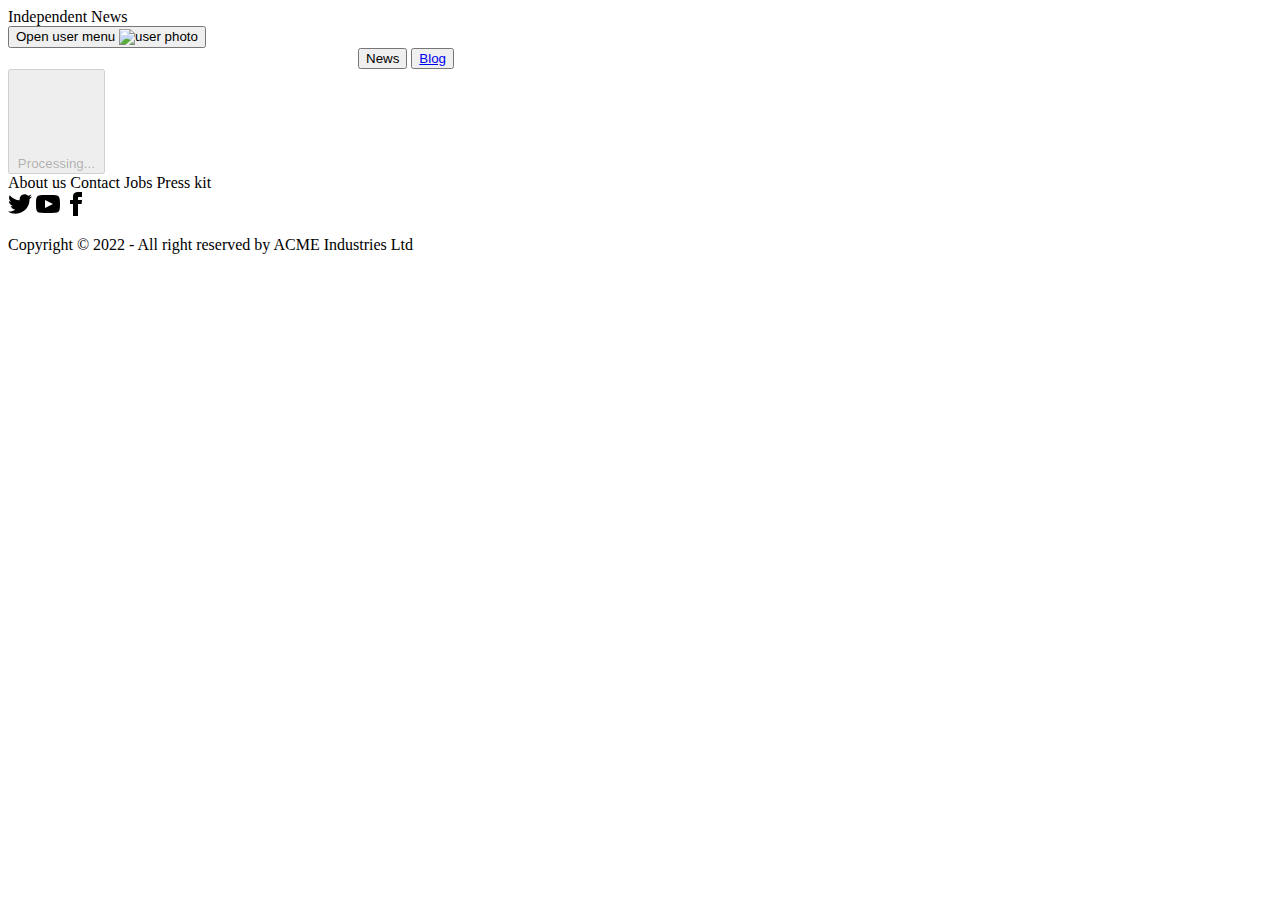
==== commit a9026da9: "found items and questionnaire added" ====
--- a/index.html
+++ b/index.html
@@ -24,74 +24,46 @@
                                       <span class="sr-only">Open user menu</span>
                                       <img class="w-8 h-8 rounded-full" src="https://placeimg.com/80/80/people" alt="user photo">
                                     </button>
-                                    <!-- Dropdown menu -->
+                                   
                                     
                                 </div>
                                 <div class="hidden justify-between items-center w-full md:flex md:w-auto md:order-1" id="mobile-menu-2">
                                  
                                     <div class="pl-12 ml-12">
-                                      <!-- <button class="btn btn-outline btn-primary">News</button>
-                                      <label for="my-modal-5" class="btn btn-outline btn-secondary"> <a href="questionnaire.html"></a> Blog</label> -->
-                                      <button type="button" id="news-button" class="text-white bg-gradient-to-r from-red-400 via-red-500 to-red-600 hover:bg-gradient-to-br focus:ring-4 focus:outline-none focus:ring-red-300 dark:focus:ring-red-800 shadow-lg shadow-red-500/50 dark:shadow-lg dark:shadow-red-800/80 font-medium rounded-lg text-sm px-5 py-2.5 text-center mr-2 mb-2">News</a></button>
-<button type="button"  id="blog-button" class="text-white bg-gradient-to-r from-pink-400 via-pink-500 to-pink-600 hover:bg-gradient-to-br focus:ring-4 focus:outline-none focus:ring-pink-300 dark:focus:ring-pink-800 shadow-lg shadow-pink-500/50 dark:shadow-lg dark:shadow-pink-800/80 font-medium rounded-lg text-sm px-5 py-2.5 text-center mr-2 mb-2"><a href="questionnaire.html"  >Blog</a></button>
+                                      <button type="button" id="news-button" class="text-white bg-gradient-to-r from-red-400 via-red-500 to-red-600 hover:bg-gradient-to-br focus:ring-4 focus:outline-none focus:ring-red-300 dark:focus:ring-red-800 shadow-lg shadow-red-500/50 dark:shadow-lg dark:shadow-red-800/80 font-medium rounded-lg text-sm px-5 py-2.5 text-center mr-2 mb-2">News</a></button> 
+
+
+                                     <button type="button"  id="blog-button" class="text-white bg-gradient-to-r from-pink-400 via-pink-500 to-pink-600 hover:bg-gradient-to-br focus:ring-4 focus:outline-none focus:ring-pink-300 dark:focus:ring-pink-800 shadow-lg shadow-pink-500/50 dark:shadow-lg dark:shadow-pink-800/80 font-medium rounded-lg text-sm px-5 py-2.5 text-center mr-2 mb-2"><a href="questionnaire.html"  >Blog</a></button>
 
                                     </div>
-                                    
-                          
-
-                                  </ul>
+                                     </ul>
                                 </div>
                                 </div>
                               </nav>
-                              
-
-
-
-
-
+                              <!-- navbar ends here -->
 
                               
+                              
+                            <!-- spinner section starts here -->
 
-                        <!-- navbar ends here -->
+                              <button type="button"  id="spinner" class="bg-indigo-500 w-full hidden ..." disabled>
+                                <svg class="animate-spin h-5 w-5 mr-3 ..." viewBox="0 0 24 24">
+                              
+                                </svg>
+                                Processing...
+                              </button>
+                              <!-- spinner section ends here -->
 
+ <!-- news count  -->
+<div id="news-count">
 
+</div>
+               
+                <div id="list-container">
 
-
-
-                       <!-- catagory section starts here -->
-    <div id="list-container">
-
-    </div>
-                      <!-- catagory section ends here -->
-
-                      <div class="text-center">
-                        <div role="status">
-                            <svg class="inline hidden mr-2 w-8 h-8 text-gray-200 animate-spin dark:text-gray-600 fill-blue-600" viewBox="0 0 100 101" fill="none" xmlns="http://www.w3.org/2000/svg">
-                                <path d="M100 50.5908C100 78.2051 77.6142 100.591 50 100.591C22.3858 100.591 0 78.2051 0 50.5908C0 22.9766 22.3858 0.59082 50 0.59082C77.6142 0.59082 100 22.9766 100 50.5908ZM9.08144 50.5908C9.08144 73.1895 27.4013 91.5094 50 91.5094C72.5987 91.5094 90.9186 73.1895 90.9186 50.5908C90.9186 27.9921 72.5987 9.67226 50 9.67226C27.4013 9.67226 9.08144 27.9921 9.08144 50.5908Z" fill="currentColor"/>
-                                <path d="M93.9676 39.0409C96.393 38.4038 97.8624 35.9116 97.0079 33.5539C95.2932 28.8227 92.871 24.3692 89.8167 20.348C85.8452 15.1192 80.8826 10.7238 75.2124 7.41289C69.5422 4.10194 63.2754 1.94025 56.7698 1.05124C51.7666 0.367541 46.6976 0.446843 41.7345 1.27873C39.2613 1.69328 37.813 4.19778 38.4501 6.62326C39.0873 9.04874 41.5694 10.4717 44.0505 10.1071C47.8511 9.54855 51.7191 9.52689 55.5402 10.0491C60.8642 10.7766 65.9928 12.5457 70.6331 15.2552C75.2735 17.9648 79.3347 21.5619 82.5849 25.841C84.9175 28.9121 86.7997 32.2913 88.1811 35.8758C89.083 38.2158 91.5421 39.6781 93.9676 39.0409Z" fill="currentFill"/>
-                            </svg>
-                            <span class="sr-only">Loading...</span>
-                        </div>
-                    </div>
-
-                    <section id="loader" class="hidden">
-                      <div style="height: 400px;" class="d-flex justify-content-center align-items-center">
-                          <div class="spinner-border  text-success" role="status">
-                              <span class="visually-hidden">Loading...</span>
-                          </div>
-                      </div>
-                  </section>
-
-
-
-                      <!-- card section starts here -->
-
-                     <!-- card section ends here -->
-      
-   
-
-
-                     <!-- footer section starts here -->
+                </div>
+              
+                       <!-- footer section starts here -->
                      <footer class="footer footer-center p-10 bg-base-200 text-base-content rounded">
                         <div class="grid grid-flow-col gap-4">
                           <a class="link link-hover">About us</a> 
--- a/style.css
+++ b/style.css
@@ -3,4 +3,4 @@
 }
 #news-button{
     margin-left:350px;
-}+}
